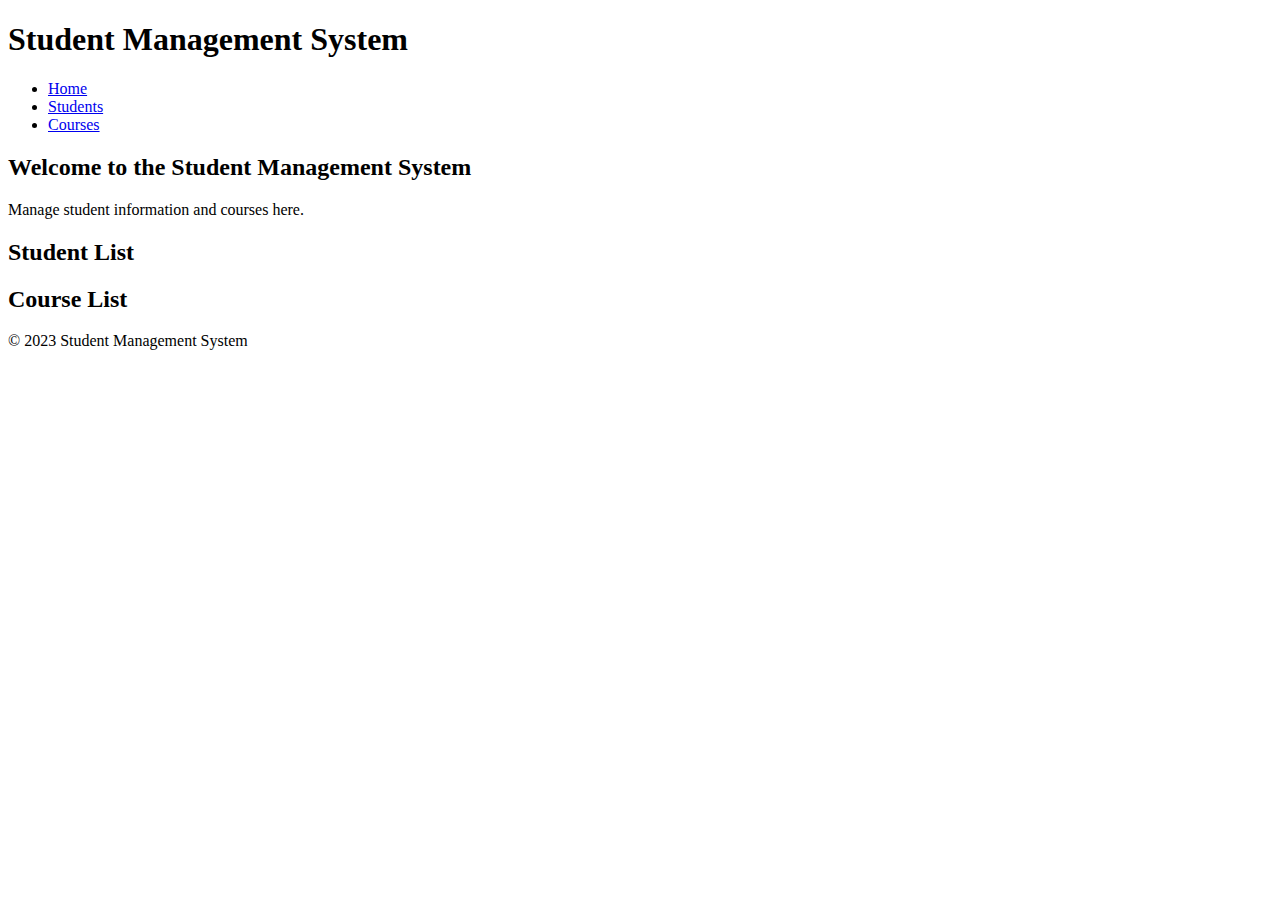
==== index.html @ aebe18fd "Add files via upload" ====
<!DOCTYPE html>
<html>
<head>
    <title>Student Management System</title>
    <link rel="stylesheet" type="text/css" href="style.css">
</head>
<body>
    <header>
        <h1>Student Management System</h1>
    </header>
    <nav>
        <ul>
            <li><a href="#home">Home</a></li>
            <li><a href="#students">Students</a></li>
            <li><a href="#courses">Courses</a></li>
            <!-- Add more navigation links as needed -->
        </ul>
    </nav>
    <main>
        <section id="home">
            <h2>Welcome to the Student Management System</h2>
            <p>Manage student information and courses here.</p>
        </section>
        <section id="students">
            <h2>Student List</h2>
            <div id="student-list">
                <!-- Display a list of students here -->
            </div>
        </section>
        <section id="courses">
            <h2>Course List</h2>
            <div id="course-list">
                <!-- Display a list of courses here -->
            </div>
        </section>
        <!-- Create more sections for different functionalities -->
    </main>
    <footer>
        <p>&copy; 2023 Student Management System</p>
    </footer>
</body>
</html>
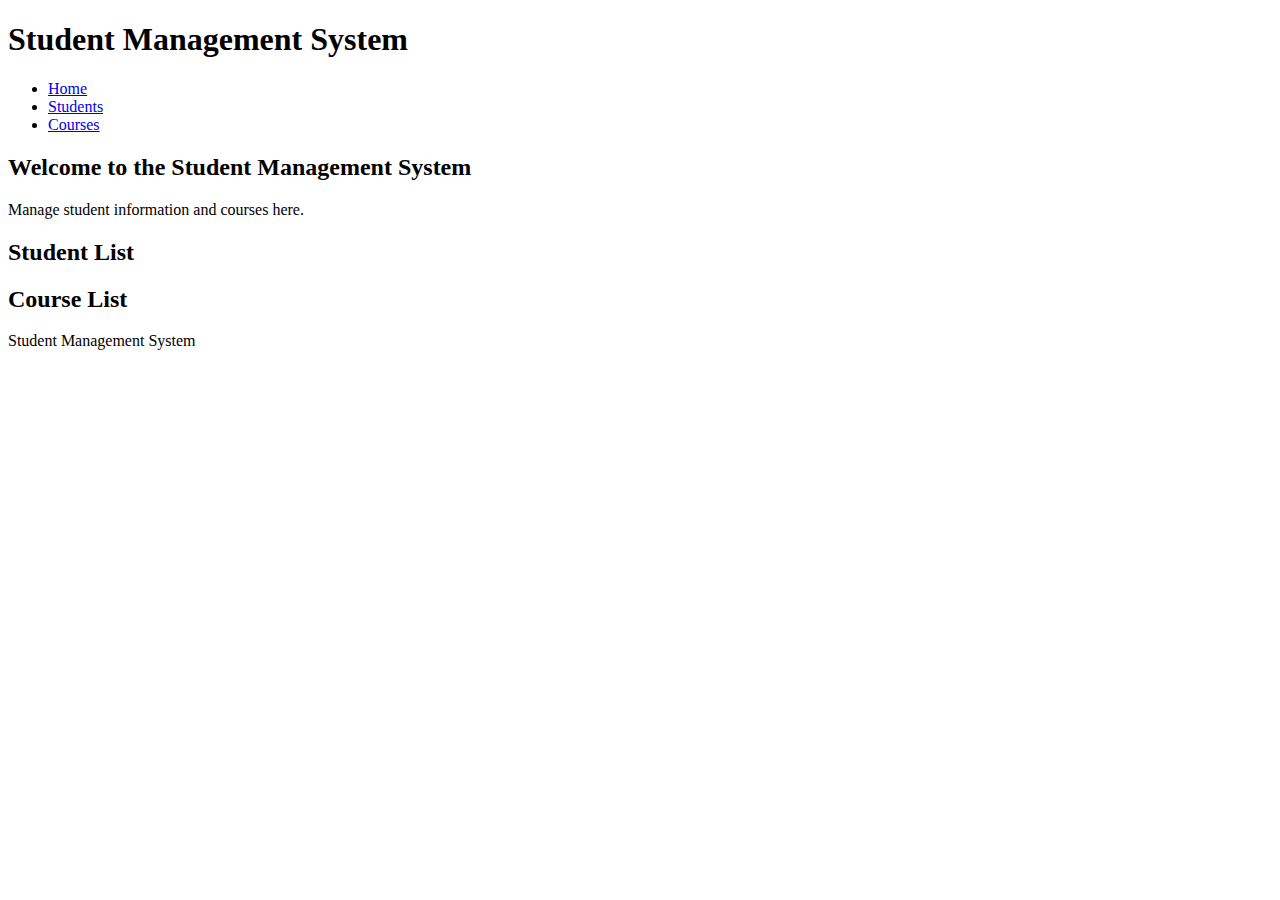
==== commit 4956c468: "Update index.html" ====
--- a/index.html
+++ b/index.html
@@ -36,7 +36,7 @@
         <!-- Create more sections for different functionalities -->
     </main>
     <footer>
-        <p>&copy; 2023 Student Management System</p>
+        <p> Student Management System</p>
     </footer>
 </body>
-</html>+</html>
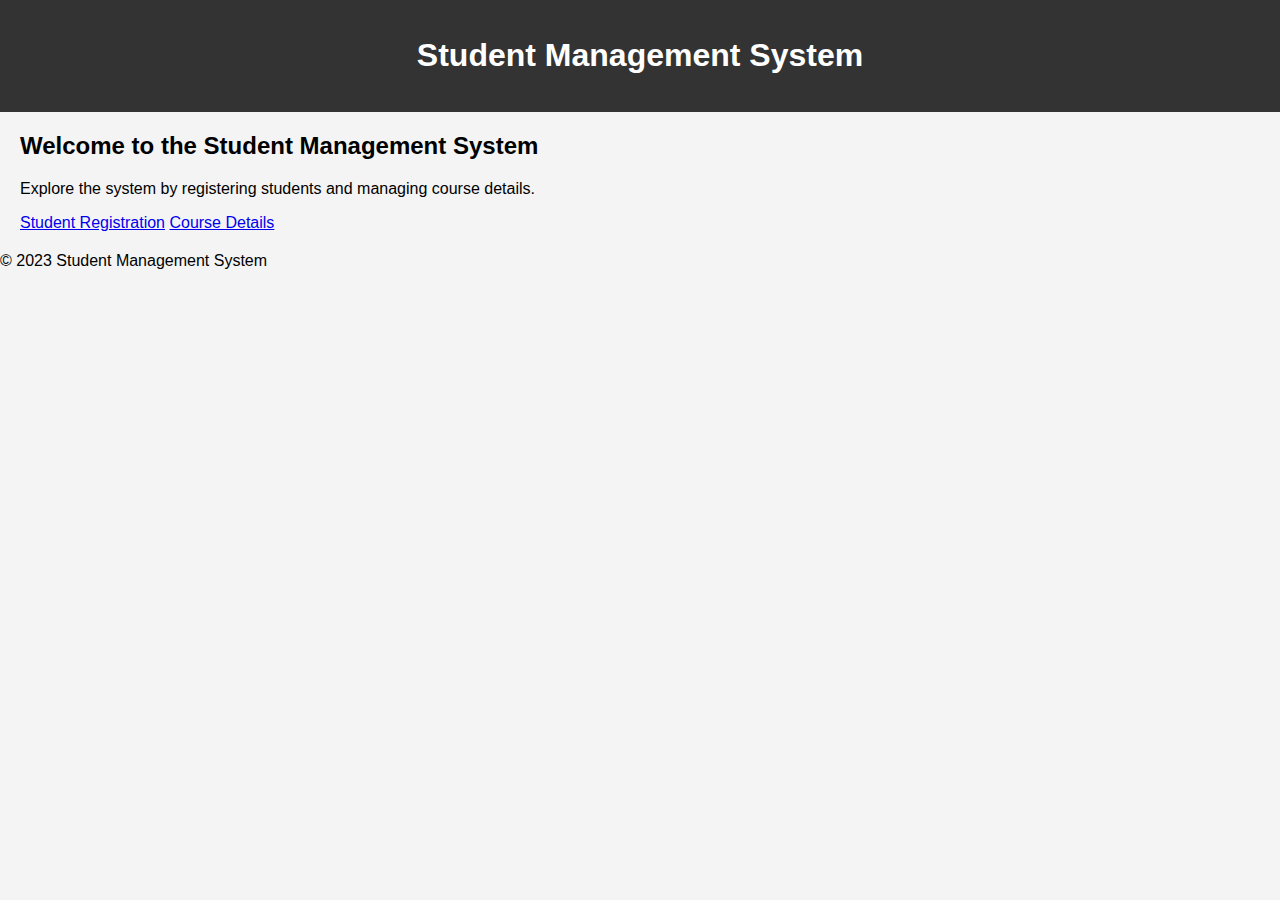
==== commit 9c72f39d: "Add files via upload" ====
--- a/index.html
+++ b/index.html
@@ -1,42 +1,29 @@
 <!DOCTYPE html>
-<html>
+<html lang="en">
 <head>
+    <meta charset="UTF-8">
+    <meta name="viewport" content="width=device-width, initial-scale=1.0">
+    <link rel="stylesheet" href="style.css">
     <title>Student Management System</title>
-    <link rel="stylesheet" type="text/css" href="style.css">
 </head>
 <body>
+
     <header>
         <h1>Student Management System</h1>
     </header>
-    <nav>
-        <ul>
-            <li><a href="#home">Home</a></li>
-            <li><a href="#students">Students</a></li>
-            <li><a href="#courses">Courses</a></li>
-            <!-- Add more navigation links as needed -->
-        </ul>
-    </nav>
+
     <main>
-        <section id="home">
+        <section class="landing-page">
             <h2>Welcome to the Student Management System</h2>
-            <p>Manage student information and courses here.</p>
+            <p>Explore the system by registering students and managing course details.</p>
+            <a href="registration.html">Student Registration</a>
+            <a href="course.html">Course Details</a>
         </section>
-        <section id="students">
-            <h2>Student List</h2>
-            <div id="student-list">
-                <!-- Display a list of students here -->
-            </div>
-        </section>
-        <section id="courses">
-            <h2>Course List</h2>
-            <div id="course-list">
-                <!-- Display a list of courses here -->
-            </div>
-        </section>
-        <!-- Create more sections for different functionalities -->
     </main>
+
     <footer>
-        <p> Student Management System</p>
+        <p>&copy; 2023 Student Management System</p>
     </footer>
+
 </body>
 </html>
--- a/style.css
+++ b/style.css
@@ -0,0 +1,51 @@
+body {
+    font-family: 'Arial', sans-serif;
+    margin: 0;
+    padding: 0;
+    background-color: #f4f4f4;
+}
+
+header {
+    background-color: #333;
+    color: #fff;
+    text-align: center;
+    padding: 1em 0;
+}
+
+nav {
+    margin-top: 20px;
+}
+
+nav a {
+    margin: 0 15px;
+    text-decoration: none;
+    color: #333;
+}
+
+main {
+    margin: 20px;
+}
+
+form {
+    max-width: 400px;
+    margin: 0 auto;
+    background-color: #fff;
+    padding: 20px;
+    border-radius: 8px;
+    box-shadow: 0 0 10px rgba(0, 0, 0, 0.1);
+}
+
+input, select, button {
+    margin-bottom: 15px;
+    width: 100%;
+    padding: 10px;
+    box-sizing: border-box;
+}
+
+button {
+    background-color: #333;
+    color: #fff;
+    border: none;
+    padding: 10px 15px;
+    cursor: pointer;
+}
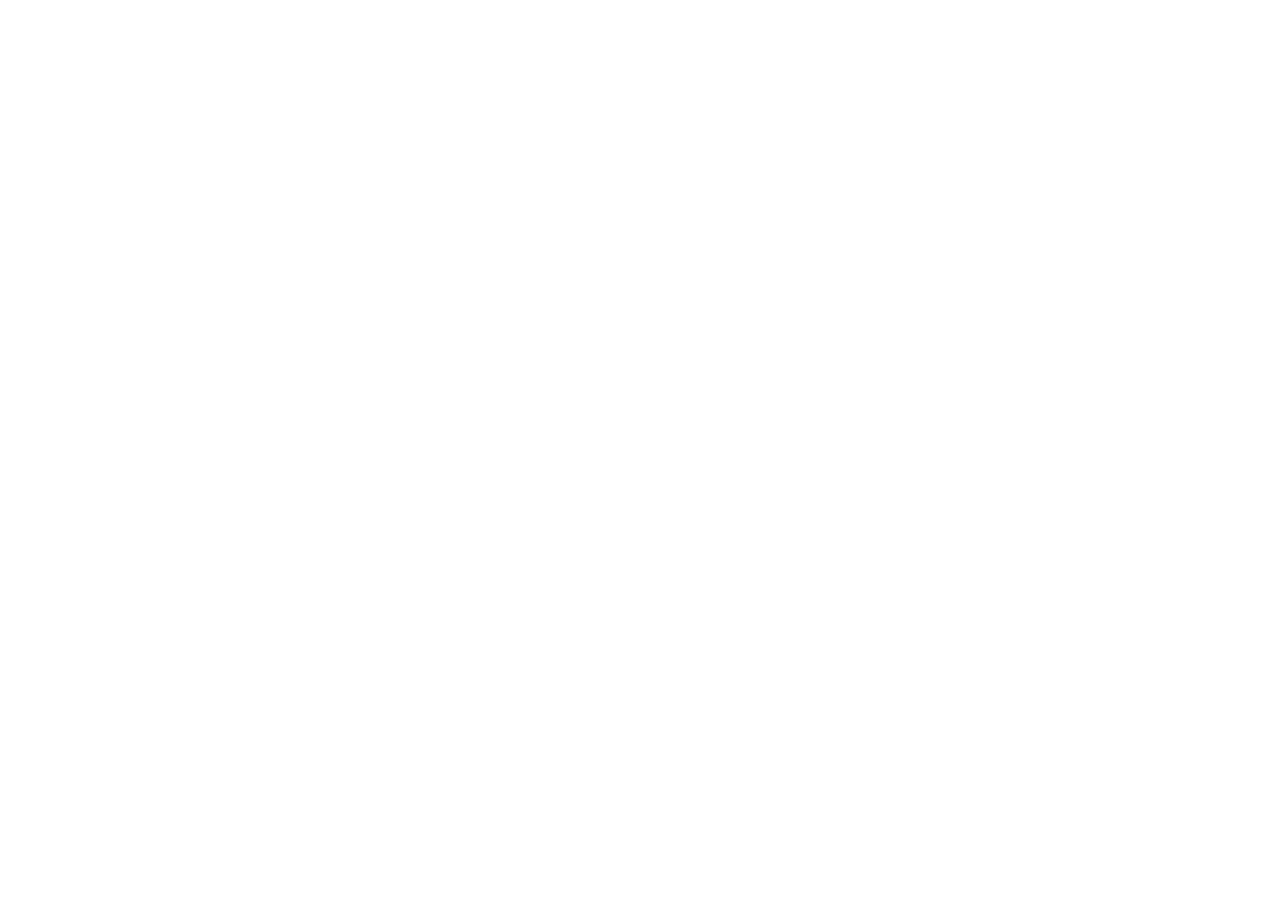
==== commit e9ab4f5b: "Update index.html" ====
--- a/index.html
+++ b/index.html
@@ -1,29 +1,43 @@
-<!DOCTYPE html>
+<!doctype html>
 <html lang="en">
 <head>
-    <meta charset="UTF-8">
-    <meta name="viewport" content="width=device-width, initial-scale=1.0">
-    <link rel="stylesheet" href="style.css">
-    <title>Student Management System</title>
+  <meta charset="utf-8">
+  <title>StudentManagement</title>
+  <base href="/">
+  <meta name="viewport" content="width=device-width, initial-scale=1">
+  <link rel="icon" type="image/x-icon" href="favicon.ico">
+  <link rel="stylesheet" href="https://cdnjs.cloudflare.com/ajax/libs/boxicons/2.1.0/css/boxicons.min.css" integrity="sha512-pVCM5+SN2+qwj36KonHToF2p1oIvoU3bsqxphdOIWMYmgr4ZqD3t5DjKvvetKhXGc/ZG5REYTT6ltKfExEei/Q==" crossorigin="anonymous" referrerpolicy="no-referrer" />
+  <link rel="stylesheet" href="https://cdnjs.cloudflare.com/ajax/libs/MaterialDesign-Webfont/5.3.45/css/materialdesignicons.css" integrity="sha256-NAxhqDvtY0l4xn+YVa6WjAcmd94NNfttjNsDmNatFVc=" crossorigin="anonymous" />
+  <link rel="stylesheet" href="https://cdn.jsdelivr.net/npm/bootstrap@4.3.1/dist/css/bootstrap.min.css" integrity="sha384-ggOyR0iXCbMQv3Xipma34MD+dH/1fQ784/j6cY/iJTQUOhcWr7x9JvoRxT2MZw1T" crossorigin="anonymous">
+  <link rel="stylesheet" href="https://cdn.jsdelivr.net/npm/bootstrap-icons@1.3.0/font/bootstrap-icons.css">
+  <!-- Font Awesome -->
+<link
+href="https://cdnjs.cloudflare.com/ajax/libs/font-awesome/6.0.0/css/all.min.css"
+rel="stylesheet"
+/>
+<!-- Google Fonts -->
+<link
+href="https://fonts.googleapis.com/css?family=Roboto:300,400,500,700&display=swap"
+rel="stylesheet"
+/>
+<!-- MDB -->
+<link
+href="https://cdnjs.cloudflare.com/ajax/libs/mdb-ui-kit/6.0.1/mdb.min.css"
+rel="stylesheet"
+/>
+  <link rel="preconnect" href="https://fonts.gstatic.com">
+  <link href="https://fonts.googleapis.com/css2?family=Roboto:wght@300;400;500&display=swap" rel="stylesheet">
+  <link href="https://fonts.googleapis.com/icon?family=Material+Icons" rel="stylesheet">
 </head>
-<body>
-
-    <header>
-        <h1>Student Management System</h1>
-    </header>
-
-    <main>
-        <section class="landing-page">
-            <h2>Welcome to the Student Management System</h2>
-            <p>Explore the system by registering students and managing course details.</p>
-            <a href="registration.html">Student Registration</a>
-            <a href="course.html">Course Details</a>
-        </section>
-    </main>
-
-    <footer>
-        <p>&copy; 2023 Student Management System</p>
-    </footer>
-
+<body class="mat-typography">
+  <app-root></app-root>
+<script src="https://code.jquery.com/jquery-3.3.1.slim.min.js" integrity="sha384-q8i/X+965DzO0rT7abK41JStQIAqVgRVzpbzo5smXKp4YfRvH+8abtTE1Pi6jizo" crossorigin="anonymous"></script>
+<script src="https://cdn.jsdelivr.net/npm/popper.js@1.14.7/dist/umd/popper.min.js" integrity="sha384-UO2eT0CpHqdSJQ6hJty5KVphtPhzWj9WO1clHTMGa3JDZwrnQq4sF86dIHNDz0W1" crossorigin="anonymous"></script>
+<script src="https://cdn.jsdelivr.net/npm/bootstrap@4.3.1/dist/js/bootstrap.min.js" integrity="sha384-JjSmVgyd0p3pXB1rRibZUAYoIIy6OrQ6VrjIEaFf/nJGzIxFDsf4x0xIM+B07jRM" crossorigin="anonymous"></script>
+<!-- MDB -->
+<script
+  type="text/javascript"
+  src="https://cdnjs.cloudflare.com/ajax/libs/mdb-ui-kit/6.0.1/mdb.min.js"
+></script>
 </body>
 </html>
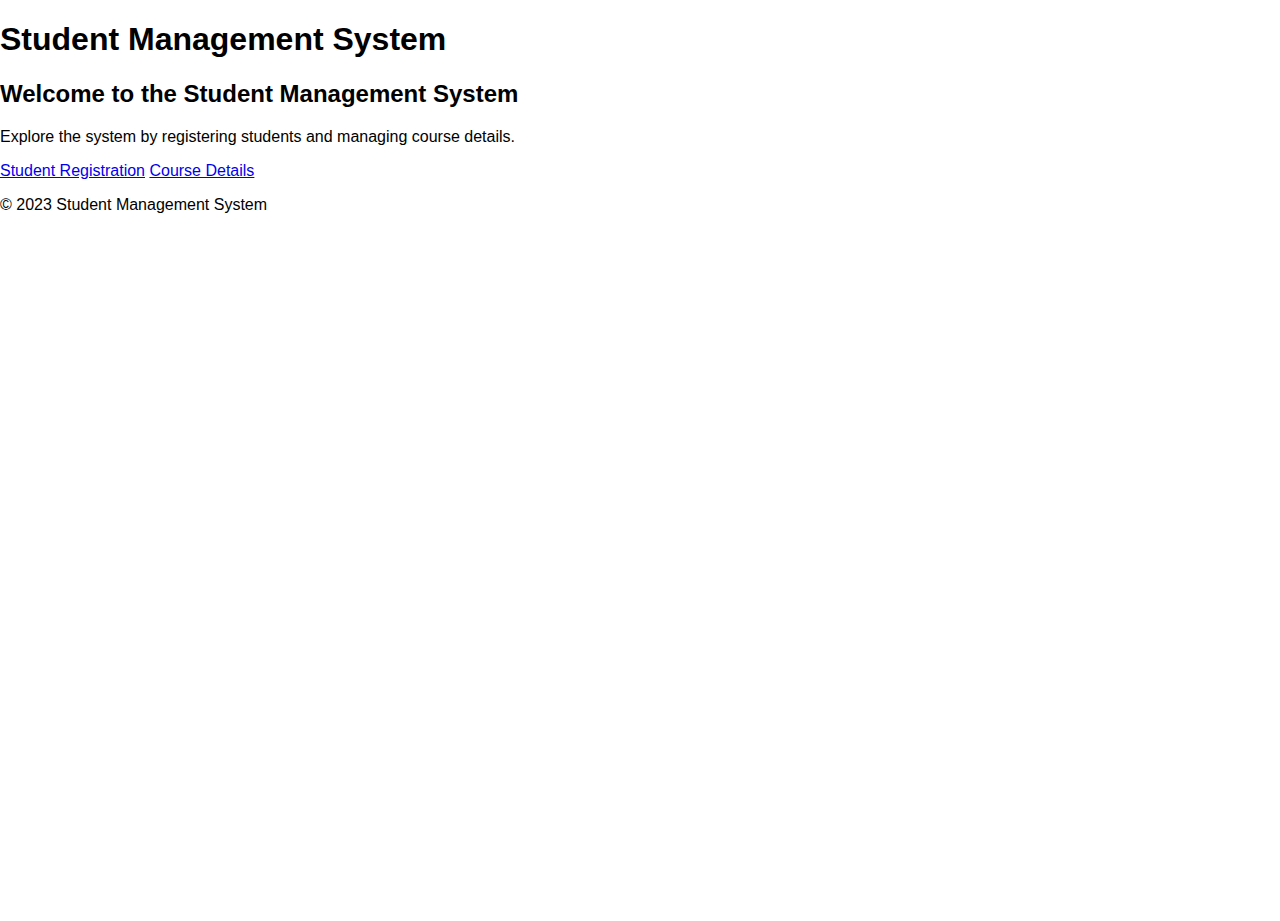
==== commit 14d60482: "Update index.html" ====
--- a/index.html
+++ b/index.html
@@ -1,43 +1,29 @@
-<!doctype html>
+<!DOCTYPE html>
 <html lang="en">
 <head>
-  <meta charset="utf-8">
-  <title>StudentManagement</title>
-  <base href="/">
-  <meta name="viewport" content="width=device-width, initial-scale=1">
-  <link rel="icon" type="image/x-icon" href="favicon.ico">
-  <link rel="stylesheet" href="https://cdnjs.cloudflare.com/ajax/libs/boxicons/2.1.0/css/boxicons.min.css" integrity="sha512-pVCM5+SN2+qwj36KonHToF2p1oIvoU3bsqxphdOIWMYmgr4ZqD3t5DjKvvetKhXGc/ZG5REYTT6ltKfExEei/Q==" crossorigin="anonymous" referrerpolicy="no-referrer" />
-  <link rel="stylesheet" href="https://cdnjs.cloudflare.com/ajax/libs/MaterialDesign-Webfont/5.3.45/css/materialdesignicons.css" integrity="sha256-NAxhqDvtY0l4xn+YVa6WjAcmd94NNfttjNsDmNatFVc=" crossorigin="anonymous" />
-  <link rel="stylesheet" href="https://cdn.jsdelivr.net/npm/bootstrap@4.3.1/dist/css/bootstrap.min.css" integrity="sha384-ggOyR0iXCbMQv3Xipma34MD+dH/1fQ784/j6cY/iJTQUOhcWr7x9JvoRxT2MZw1T" crossorigin="anonymous">
-  <link rel="stylesheet" href="https://cdn.jsdelivr.net/npm/bootstrap-icons@1.3.0/font/bootstrap-icons.css">
-  <!-- Font Awesome -->
-<link
-href="https://cdnjs.cloudflare.com/ajax/libs/font-awesome/6.0.0/css/all.min.css"
-rel="stylesheet"
-/>
-<!-- Google Fonts -->
-<link
-href="https://fonts.googleapis.com/css?family=Roboto:300,400,500,700&display=swap"
-rel="stylesheet"
-/>
-<!-- MDB -->
-<link
-href="https://cdnjs.cloudflare.com/ajax/libs/mdb-ui-kit/6.0.1/mdb.min.css"
-rel="stylesheet"
-/>
-  <link rel="preconnect" href="https://fonts.gstatic.com">
-  <link href="https://fonts.googleapis.com/css2?family=Roboto:wght@300;400;500&display=swap" rel="stylesheet">
-  <link href="https://fonts.googleapis.com/icon?family=Material+Icons" rel="stylesheet">
+    <meta charset="UTF-8">
+    <meta name="viewport" content="width=device-width, initial-scale=1.0">
+    <link rel="stylesheet" href="style.css">
+    <title>Student Management System</title>
 </head>
-<body class="mat-typography">
-  <app-root></app-root>
-<script src="https://code.jquery.com/jquery-3.3.1.slim.min.js" integrity="sha384-q8i/X+965DzO0rT7abK41JStQIAqVgRVzpbzo5smXKp4YfRvH+8abtTE1Pi6jizo" crossorigin="anonymous"></script>
-<script src="https://cdn.jsdelivr.net/npm/popper.js@1.14.7/dist/umd/popper.min.js" integrity="sha384-UO2eT0CpHqdSJQ6hJty5KVphtPhzWj9WO1clHTMGa3JDZwrnQq4sF86dIHNDz0W1" crossorigin="anonymous"></script>
-<script src="https://cdn.jsdelivr.net/npm/bootstrap@4.3.1/dist/js/bootstrap.min.js" integrity="sha384-JjSmVgyd0p3pXB1rRibZUAYoIIy6OrQ6VrjIEaFf/nJGzIxFDsf4x0xIM+B07jRM" crossorigin="anonymous"></script>
-<!-- MDB -->
-<script
-  type="text/javascript"
-  src="https://cdnjs.cloudflare.com/ajax/libs/mdb-ui-kit/6.0.1/mdb.min.js"
-></script>
+<body>
+
+    <header>
+        <h1>Student Management System</h1>
+    </header>
+
+    <main>
+        <section class="landing-page">
+            <h2>Welcome to the Student Management System</h2>
+            <p>Explore the system by registering students and managing course details.</p>
+            <a href="registration.html">Student Registration</a>
+            <a href="course.html">Course Details</a>
+        </section>
+    </main>
 </body>
+    <footer>
+        <p>&copy; 2023 Student Management System</p>
+    </footer>
+
+
 </html>
--- a/style.css
+++ b/style.css
@@ -0,0 +1,7 @@
+/* You can add global styles to this file, and also import other style files */
+* {
+  font-family: 'Montserrat', sans-serif !important;
+}
+
+html, body { height: 100%; }
+body { margin: 0; font-family: Roboto, "Helvetica Neue", sans-serif; }
